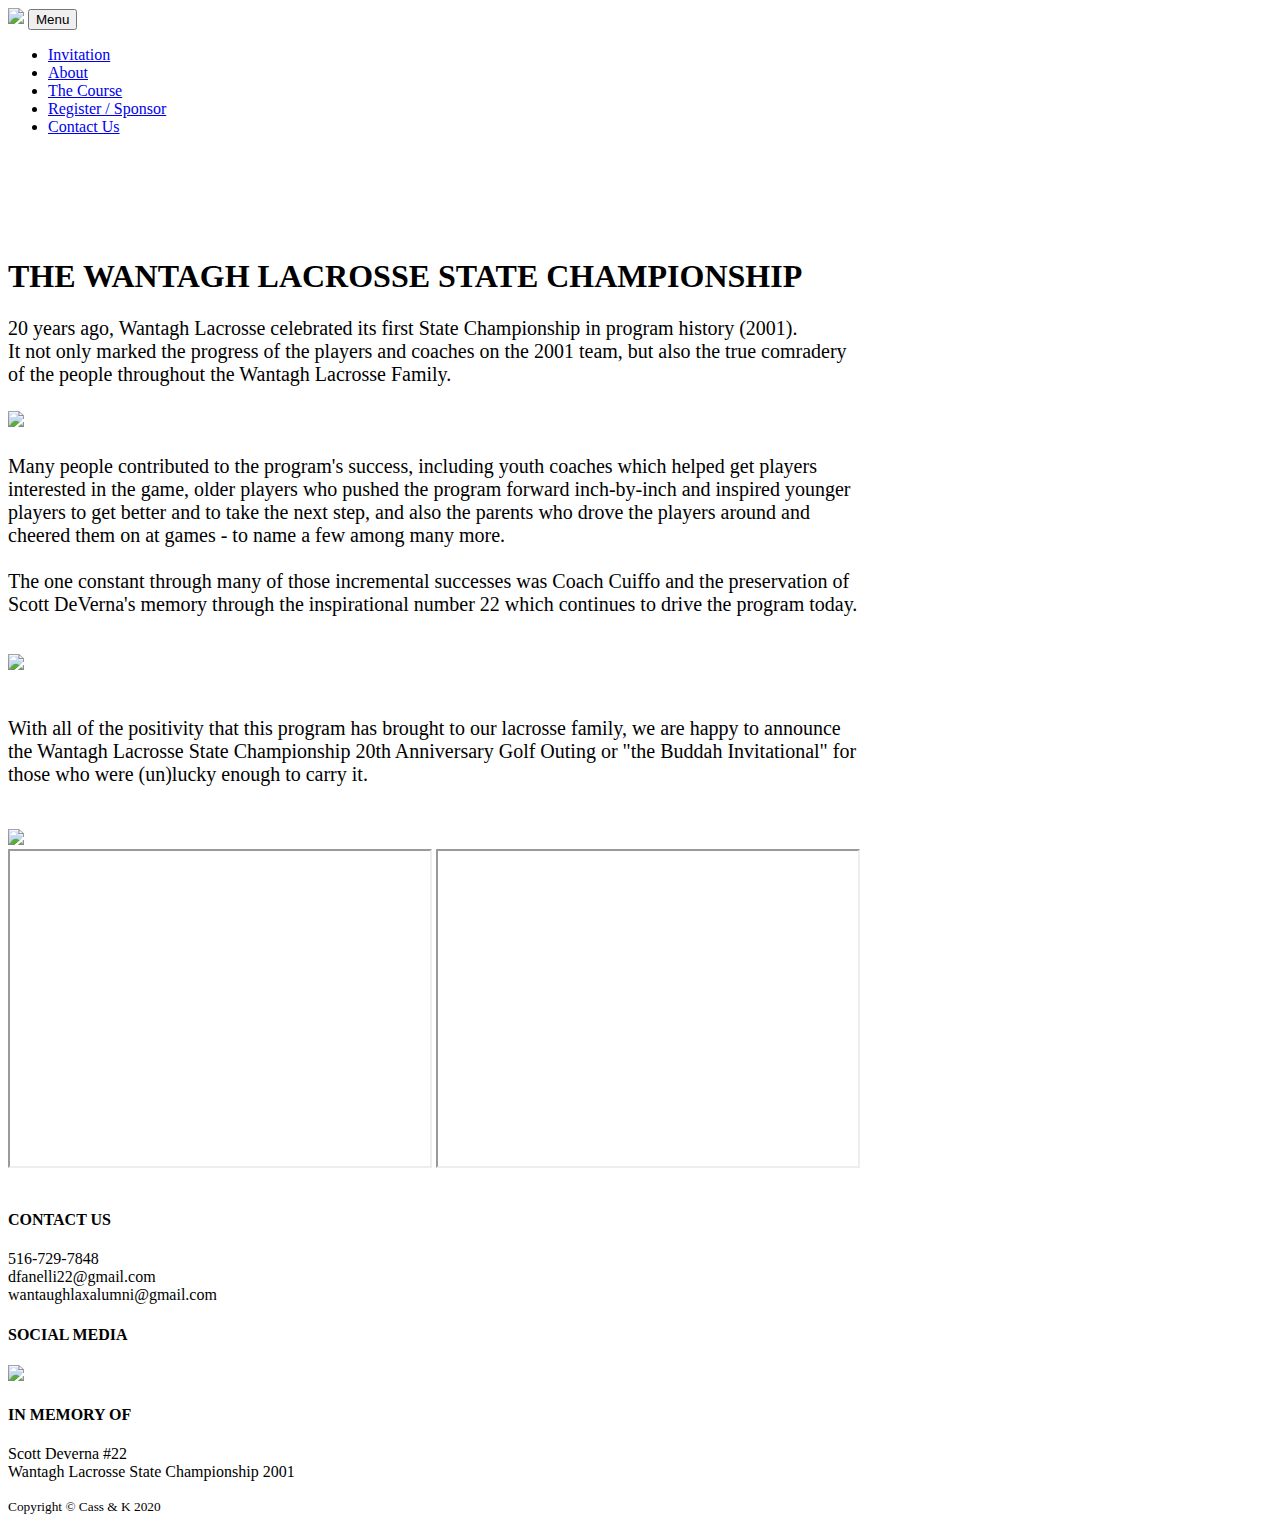
==== Aboutpage.html @ 7e33988f "Merge pull request #1 from Kayronfalanor/K's-branch" ====
<!DOCTYPE html>
<html lang="en">
    <head>
        <meta charset="utf-8" />
        <meta name="viewport" content="width=device-width, initial-scale=1, shrink-to-fit=no" />
        <meta name="description" content="" />
        <meta name="author" content="" />
        <title>WANTAGH LACROSSE 20 YEAR CELEBRATION</title>
        <!-- Favicon-->
        <link rel="icon" type="image/x-icon" href="assets/img/favicon.ico" />
        <!-- Font Awesome icons (free version)-->
        <script src="https://use.fontawesome.com/releases/v5.15.1/js/all.js" crossorigin="anonymous"></script>
        <!-- Google fonts-->
        <link href="https://fonts.googleapis.com/css?family=Montserrat:400,700" rel="stylesheet" type="text/css" />
        <link href="https://fonts.googleapis.com/css?family=Lato:400,700,400italic,700italic" rel="stylesheet" type="text/css" />
        <!-- Core theme CSS (includes Bootstrap)-->
        <link href="css/styles.css" rel="stylesheet" />
    </head>
    <!-- I'm a comment made by K!!!-->
    <body id="page-top">
        <!-- Navigation-->
        <nav id="cassnav" class="navbar navbar-expand-lg bg-secondary text-uppercase fixed-top" id="mainNav">
            <div class="container">
                <img id= "wLOGOround" src="assets/img/indian.jpg">
                <button class="navbar-toggler navbar-toggler-right text-uppercase font-weight-bold bg-primary text-white rounded" type="button" data-toggle="collapse" data-target="#navbarResponsive" aria-controls="navbarResponsive" aria-expanded="false" aria-label="Toggle navigation">
                    Menu
                    <i class="fas fa-bars"></i>
                </button>
                <div class="collapse navbar-collapse" id="navbarResponsive">
                    <ul class="navbar-nav ml-auto">
                       <li class="nav-item mx-0 mx-lg-1"><a class="nav-link py-3 px-0 px-lg-3 rounded js-scroll-trigger" href="/index.html">Invitation</a></li>
                        <li class="nav-item mx-0 mx-lg-1"><a class="nav-link py-3 px-0 px-lg-3 rounded js-scroll-trigger" href="/Aboutpage.html">About</a></li>
                        <li class="nav-item mx-0 mx-lg-1"><a class="nav-link py-3 px-0 px-lg-3 rounded js-scroll-trigger" href="/TheCourse.html">The Course</a></li>
                        <li class="nav-item mx-0 mx-lg-1"><a class="nav-link py-3 px-0 px-lg-3 rounded js-scroll-trigger" href="/Register.html">Register / Sponsor</a></li>
                        <li class="nav-item mx-0 mx-lg-1"><a class="nav-link py-3 px-0 px-lg-3 rounded js-scroll-trigger" href="/Contact-us.html">Contact Us</a></li>
                    </ul>
                </div>
            </div>
        </nav>
        <div>
            <h2><br><br><br></h2>
        </div>
        <!-- ABOUT PAGE Made a collab CONTENT-->
        <div>
            <h1 id="aboutheading">
                THE WANTAGH LACROSSE STATE CHAMPIONSHIP </h1> 
            <p style="font-size: 20px" id="abouttext">
                20 years ago, Wantagh Lacrosse celebrated its first State Championship in program history (2001). <br> It not only marked the progress of the players and coaches on the 2001 team, but also the true comradery <br> of the people throughout the Wantagh Lacrosse Family. <br> <br>
                 <img id="Scott" class="img-fluid" src = "assets/img/ArticleEDITED.jpg">
                <br> <br> Many people contributed to the program's success, including youth coaches which helped get players <br> interested in the game, older players who pushed the program forward inch-by-inch and inspired younger <br> players to get better and to take the next step, and also the parents who drove the players around and <br> cheered them on at games - to name a few among many more. <br> <br> The one constant through many of those incremental successes was Coach Cuiffo and the preservation of <br> Scott DeVerna's memory through the inspirational number 22 which continues to drive the program today. <br></p>
            <br>
            <img id="Scott" class="img-fluid" src = "assets/img/Scott.JPG">
            <p style="font-size: 20px" id="abouttext"> <br> With all of the positivity that this program has brought to our lacrosse family, we are happy to announce <br> the Wantagh Lacrosse State Championship 20th Anniversary Golf Outing or "the Buddah Invitational" for <br> those who were (un)lucky enough to carry it.<br><br></p>
                <img id="Scott" class="img-fluid" src = "assets/img/Team%20pic%202EDITED.jpg">
            <br>
        <div class="d-flex justify-content-center">    
            <iframe id ="youtubevideos" width="420" height="315"
                    src="https://youtube.com/embed/8PQIkNQmAfc">
            </iframe>
            
            <iframe id ="youtubevideos" width="420" height="315"
                    src="https://youtube.com/embed/FHql46CWWaU">
            </iframe>
        </div>
           
            <!-- Add youtube videos here - side by side if possible-->
            <br>
        </div>
        <!-- Footer-->
        <footer class="footer text-center">
            <div class="container">
                <div class="row">
                    <!-- Footer Location-->
                    <div class="col-lg-3 mb-5 mb-lg-0">
                        <h4 class="text-uppercase mb-4">CONTACT US</h4>
                        <p class="lead mb-0">
                            516-729-7848 <br> dfanelli22@gmail.com <br> wantaughlaxalumni@gmail.com
                        </p>
                    </div>
                    <!-- Footer Social Icons-->
                    <div class="col-lg-3 mb-5 mb-lg-0">
                        <h4 class="text-uppercase mb-4">SOCIAL MEDIA</h4>
                        <a class="btn btn-outline-light btn-social mx-1" href="https://www.facebook.com/WantaghAlumniLacrosseAssociation"><i class="fab fa-fw fa-facebook-f"></i></a>
                        <a class="btn btn-outline-light btn-social mx-1" href="https://twitter.com/WantaghLaxAlum"><i class="fab fa-fw fa-twitter"></i></a>
                       </div>
                    <!-- Footer About Text-->
                    <div class="col-lg-3 mb-lg-0">
                        <img class="img-fluid" src = "assets/img/indianpngfixed.png">
                    </div>
                    <div class="col-lg-3">
                        <h4 class="text-uppercase mb-4">IN MEMORY OF</h4>
                        <p class="lead mb-0">
                            Scott Deverna #22 <br> Wantagh Lacrosse State Championship 2001
                            </p>
                    </div>
                </div>
            </div>
        </footer>
        <!-- Copyright Section-->
        <div class="copyright py-4 text-center text-white">
            <div class="container"><small>Copyright © Cass & K 2020 </small></div>
        </div>
    </body>
</html>
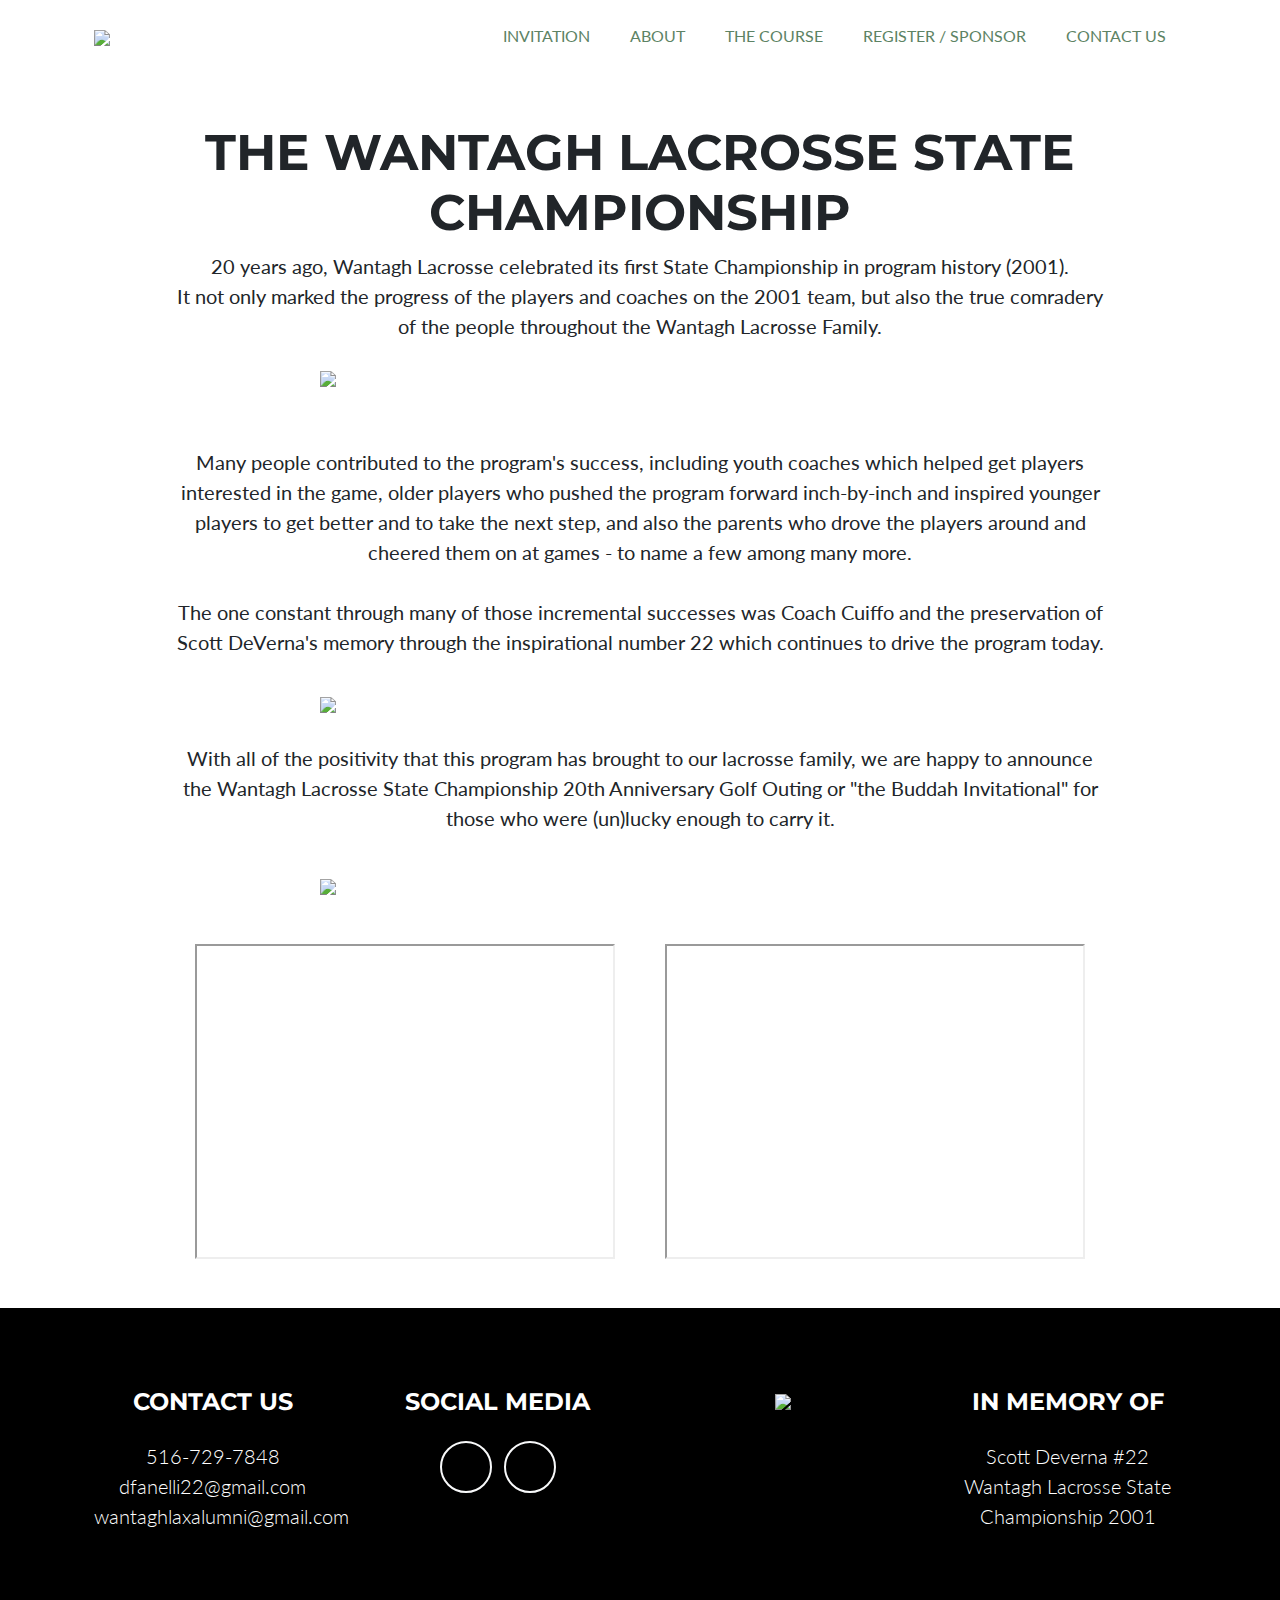
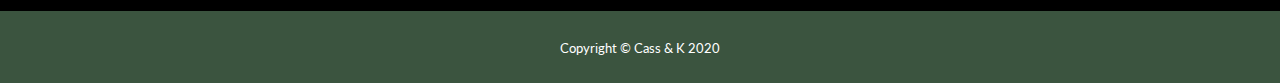
==== commit 0d853fb7: "Made requested edits" ====
--- a/Aboutpage.html
+++ b/Aboutpage.html
@@ -21,14 +21,14 @@
         <!-- Navigation-->
         <nav id="cassnav" class="navbar navbar-expand-lg bg-secondary text-uppercase fixed-top" id="mainNav">
             <div class="container">
-                <img id= "wLOGOround" src="assets/img/indian.jpg">
+            <a href="/index.html"> <img id= "wLOGOround" src="assets/img/indian.jpg"> </a>
                 <button class="navbar-toggler navbar-toggler-right text-uppercase font-weight-bold bg-primary text-white rounded" type="button" data-toggle="collapse" data-target="#navbarResponsive" aria-controls="navbarResponsive" aria-expanded="false" aria-label="Toggle navigation">
                     Menu
                     <i class="fas fa-bars"></i>
                 </button>
                 <div class="collapse navbar-collapse" id="navbarResponsive">
                     <ul class="navbar-nav ml-auto">
-                       <li class="nav-item mx-0 mx-lg-1"><a class="nav-link py-3 px-0 px-lg-3 rounded js-scroll-trigger" href="/index.html">Invitation</a></li>
+                        <li class="nav-item mx-0 mx-lg-1"><a class="nav-link py-3 px-0 px-lg-3 rounded js-scroll-trigger" href="/index.html">Invitation</a></li>
                         <li class="nav-item mx-0 mx-lg-1"><a class="nav-link py-3 px-0 px-lg-3 rounded js-scroll-trigger" href="/Aboutpage.html">About</a></li>
                         <li class="nav-item mx-0 mx-lg-1"><a class="nav-link py-3 px-0 px-lg-3 rounded js-scroll-trigger" href="/TheCourse.html">The Course</a></li>
                         <li class="nav-item mx-0 mx-lg-1"><a class="nav-link py-3 px-0 px-lg-3 rounded js-scroll-trigger" href="/Register.html">Register / Sponsor</a></li>
@@ -43,15 +43,25 @@
         <!-- ABOUT PAGE Made a collab CONTENT-->
         <div>
             <h1 id="aboutheading">
-                THE WANTAGH LACROSSE STATE CHAMPIONSHIP </h1> 
+                THE WANTAGH LACROSSE STATE CHAMPIONSHIP 
+            </h1> 
             <p style="font-size: 20px" id="abouttext">
                 20 years ago, Wantagh Lacrosse celebrated its first State Championship in program history (2001). <br> It not only marked the progress of the players and coaches on the 2001 team, but also the true comradery <br> of the people throughout the Wantagh Lacrosse Family. <br> <br>
-                 <img id="Scott" class="img-fluid" src = "assets/img/ArticleEDITED.jpg">
-                <br> <br> Many people contributed to the program's success, including youth coaches which helped get players <br> interested in the game, older players who pushed the program forward inch-by-inch and inspired younger <br> players to get better and to take the next step, and also the parents who drove the players around and <br> cheered them on at games - to name a few among many more. <br> <br> The one constant through many of those incremental successes was Coach Cuiffo and the preservation of <br> Scott DeVerna's memory through the inspirational number 22 which continues to drive the program today. <br></p>
+                <img id="Scott" class="img-fluid" src = "assets/img/ArticleEDITED.jpg">
+                <br> <br> Many people contributed to the program's success, including youth coaches which helped get players 
+                <br> interested in the game, older players who pushed the program forward inch-by-inch and inspired younger 
+                <br> players to get better and to take the next step, and also the parents who drove the players around and 
+                <br> cheered them on at games - to name a few among many more. 
+                <br> <br> The one constant through many of those incremental successes was Coach Cuiffo and the preservation of 
+                <br> Scott DeVerna's memory through the inspirational number 22 which continues to drive the program today. <br>
+            </p>
             <br>
             <img id="Scott" class="img-fluid" src = "assets/img/Scott.JPG">
-            <p style="font-size: 20px" id="abouttext"> <br> With all of the positivity that this program has brought to our lacrosse family, we are happy to announce <br> the Wantagh Lacrosse State Championship 20th Anniversary Golf Outing or "the Buddah Invitational" for <br> those who were (un)lucky enough to carry it.<br><br></p>
-                <img id="Scott" class="img-fluid" src = "assets/img/Team%20pic%202EDITED.jpg">
+            <p style="font-size: 20px" id="abouttext"> <br> With all of the positivity that this program has brought to our lacrosse family, we are happy to announce 
+                <br> the Wantagh Lacrosse State Championship 20th Anniversary Golf Outing or "the Buddah Invitational" for 
+                <br> those who were (un)lucky enough to carry it.<br><br>
+            </p>
+            <img id="Scott" class="img-fluid" src = "assets/img/Team%20pic%202EDITED.jpg">
             <br>
         <div class="d-flex justify-content-center">    
             <iframe id ="youtubevideos" width="420" height="315"
@@ -62,8 +72,6 @@
                     src="https://youtube.com/embed/FHql46CWWaU">
             </iframe>
         </div>
-           
-            <!-- Add youtube videos here - side by side if possible-->
             <br>
         </div>
         <!-- Footer-->
@@ -74,7 +82,7 @@
                     <div class="col-lg-3 mb-5 mb-lg-0">
                         <h4 class="text-uppercase mb-4">CONTACT US</h4>
                         <p class="lead mb-0">
-                            516-729-7848 <br> dfanelli22@gmail.com <br> wantaughlaxalumni@gmail.com
+                            516-729-7848 <br> dfanelli22@gmail.com <br> wantaghlaxalumni@gmail.com
                         </p>
                     </div>
                     <!-- Footer Social Icons-->
@@ -91,14 +99,26 @@
                         <h4 class="text-uppercase mb-4">IN MEMORY OF</h4>
                         <p class="lead mb-0">
                             Scott Deverna #22 <br> Wantagh Lacrosse State Championship 2001
-                            </p>
+                        </p>
                     </div>
                 </div>
             </div>
         </footer>
         <!-- Copyright Section-->
         <div class="copyright py-4 text-center text-white">
-            <div class="container"><small>Copyright © Cass & K 2020 </small></div>
+            <div class="container">
+                <small>Copyright © Cass & K 2020 </small>
+            </div>
         </div>
+        <!-- Bootstrap core JS-->
+        <script src="https://cdnjs.cloudflare.com/ajax/libs/jquery/3.5.1/jquery.min.js"></script>
+        <script src="https://cdn.jsdelivr.net/npm/bootstrap@4.5.3/dist/js/bootstrap.bundle.min.js"></script>
+        <!-- Third party plugin JS-->
+        <script src="https://cdnjs.cloudflare.com/ajax/libs/jquery-easing/1.4.1/jquery.easing.min.js"></script>
+        <!-- Contact form JS-->
+        <script src="assets/mail/jqBootstrapValidation.js"></script>
+        <script src="assets/mail/contact_me.js"></script>
+        <!-- Core theme JS-->
+        <script src="js/scripts.js"></script>
     </body>
 </html>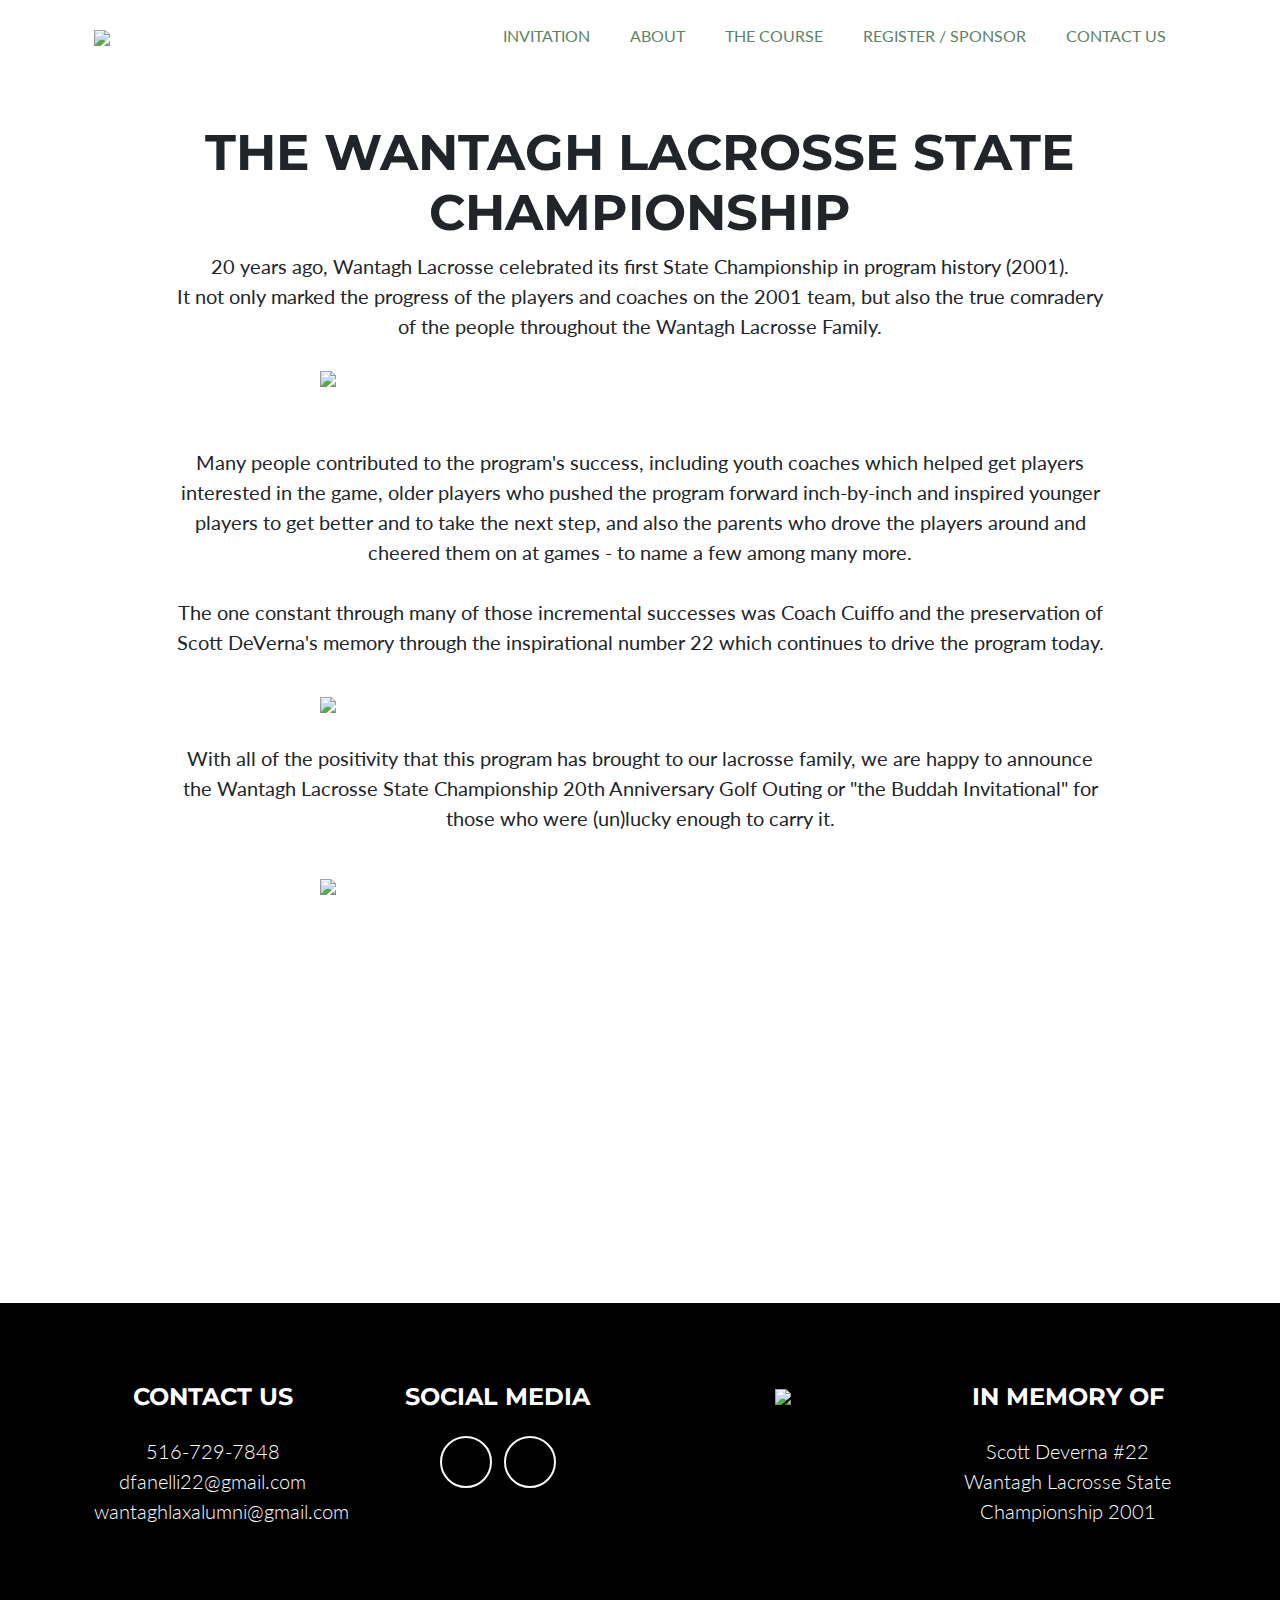
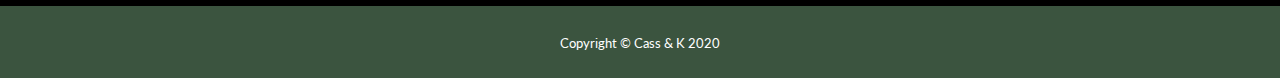
==== commit 1d29053d: "Did some stuff" ====
--- a/Aboutpage.html
+++ b/Aboutpage.html
@@ -63,15 +63,18 @@
             </p>
             <img id="Scott" class="img-fluid" src = "assets/img/Team%20pic%202EDITED.jpg">
             <br>
-        <div class="d-flex justify-content-center">    
-            <iframe id ="youtubevideos" width="420" height="315"
+            <div class="d-flex justify-content-center">    
+                <div class="embed-responsive embed-responsive-16by9">
+                <iframe id ="youtubevideos" width="420" height="315"
                     src="https://youtube.com/embed/8PQIkNQmAfc">
-            </iframe>
-            
-            <iframe id ="youtubevideos" width="420" height="315"
+                </iframe>
+                </div>
+                <div class="embed-responsive embed-responsive-16by9">
+                <iframe id ="youtubevideos" width="420" height="315"
                     src="https://youtube.com/embed/FHql46CWWaU">
-            </iframe>
-        </div>
+                </iframe>
+                </div>
+            </div>
             <br>
         </div>
         <!-- Footer-->
